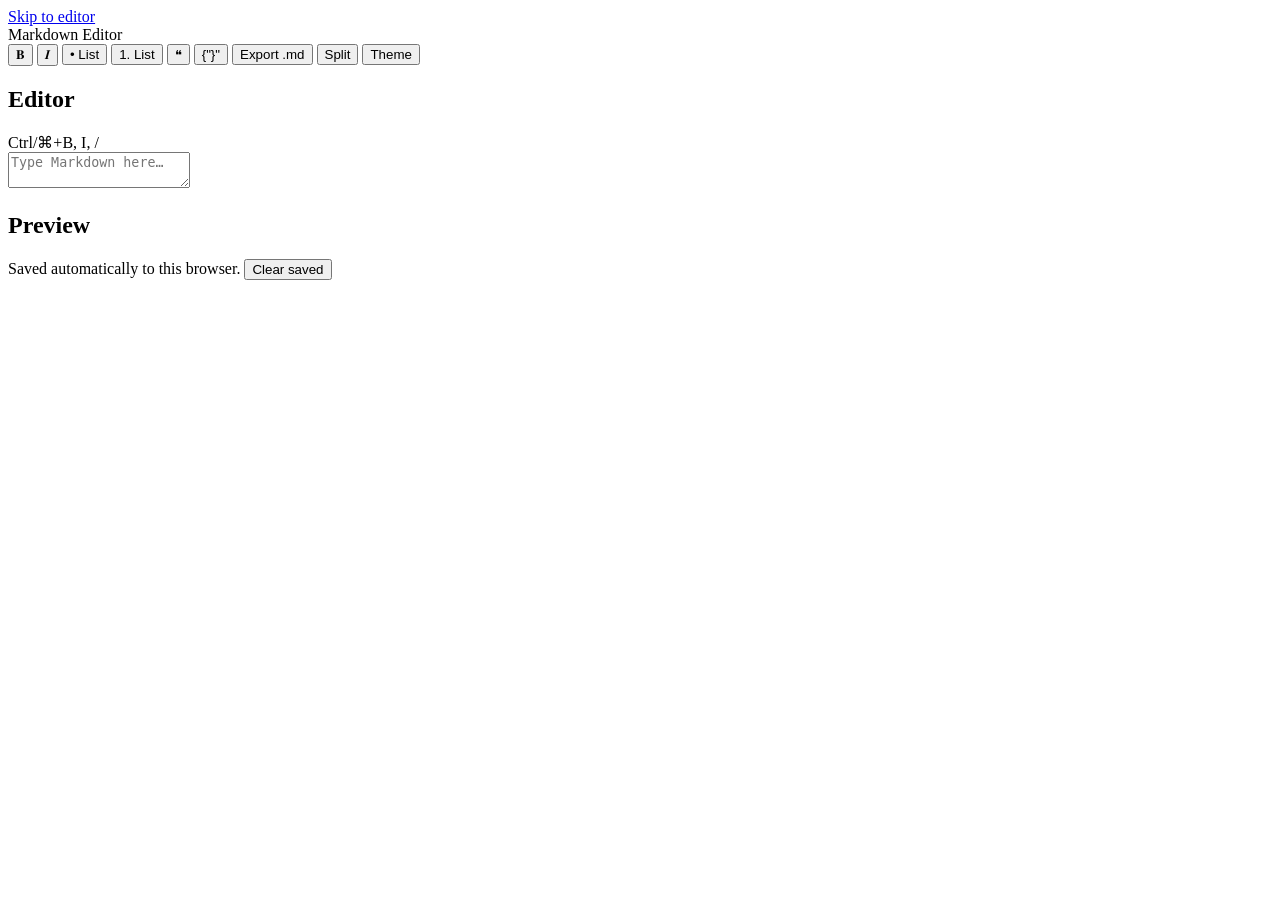
==== docs/index.html @ ed043a56 "Create index.html" ====
<!doctype html>
<html lang="en">
<head>
  <meta charset="utf-8" />
  <meta name="viewport" content="width=device-width, initial-scale=1" />
  <title>Markdown Editor</title>
  <link rel="stylesheet" href="./styles.css" />
  <meta name="color-scheme" content="light dark" />
</head>
<body>
  <a class="skip-link" href="#editor">Skip to editor</a>

  <header class="appbar">
    <div class="brand">
      <span class="dot" aria-hidden="true"></span>
      <span class="title">Markdown Editor</span>
    </div>

    <div class="controls" role="toolbar" aria-label="Editor tools">
      <button type="button" class="btn" data-action="bold" aria-label="Bold (Ctrl/⌘+B)">
        <span aria-hidden="true">𝐁</span>
      </button>
      <button type="button" class="btn" data-action="italic" aria-label="Italic (Ctrl/⌘+I)">
        <span aria-hidden="true">𝑰</span>
      </button>
      <button type="button" class="btn" data-action="ul" aria-label="Bulleted list">
        <span aria-hidden="true">• List</span>
      </button>
      <button type="button" class="btn" data-action="ol" aria-label="Numbered list">
        <span aria-hidden="true">1. List</span>
      </button>
      <button type="button" class="btn" data-action="quote" aria-label="Blockquote">
        <span aria-hidden="true">❝</span>
      </button>
      <button type="button" class="btn" data-action="code" aria-label="Inline code">
        <span aria-hidden="true">{"}"</span>
      </button>

      <span class="divider" aria-hidden="true"></span>

      <button type="button" class="btn" data-action="export-md" aria-label="Export markdown (.md)">
        Export .md
      </button>

      <span class="divider" aria-hidden="true"></span>

      <button type="button" class="btn" data-action="split" aria-pressed="true" aria-label="Toggle split view">
        Split
      </button>

      <button type="button" class="btn" data-action="theme" aria-label="Toggle theme">
        Theme
      </button>
    </div>
  </header>

  <main class="layout">
    <section class="panel" id="editor" aria-label="Markdown editor">
      <div class="panel-head">
        <h2 class="panel-title">Editor</h2>
        <div class="hint" aria-live="polite">
          <span class="key">Ctrl/⌘</span>+<span class="key">B</span>, <span class="key">I</span>, <span class="key">/</span>
        </div>
      </div>

      <textarea
        id="md"
        class="editor"
        spellcheck="false"
        aria-label="Markdown input"
        placeholder="Type Markdown here…"
      ></textarea>
    </section>

    <section class="panel" id="preview" aria-label="Markdown preview">
      <div class="panel-head">
        <h2 class="panel-title">Preview</h2>
        <div class="hint" id="status" aria-live="polite"></div>
      </div>

      <div id="previewContent" class="preview" role="article" aria-live="polite"></div>
    </section>
  </main>

  <footer class="footer">
    <span>Saved automatically to this browser.</span>
    <button class="link-btn" type="button" data-action="clear" aria-label="Clear saved content">
      Clear saved
    </button>
  </footer>

  <script type="module" src="./app.js"></script>
</body>
</html>
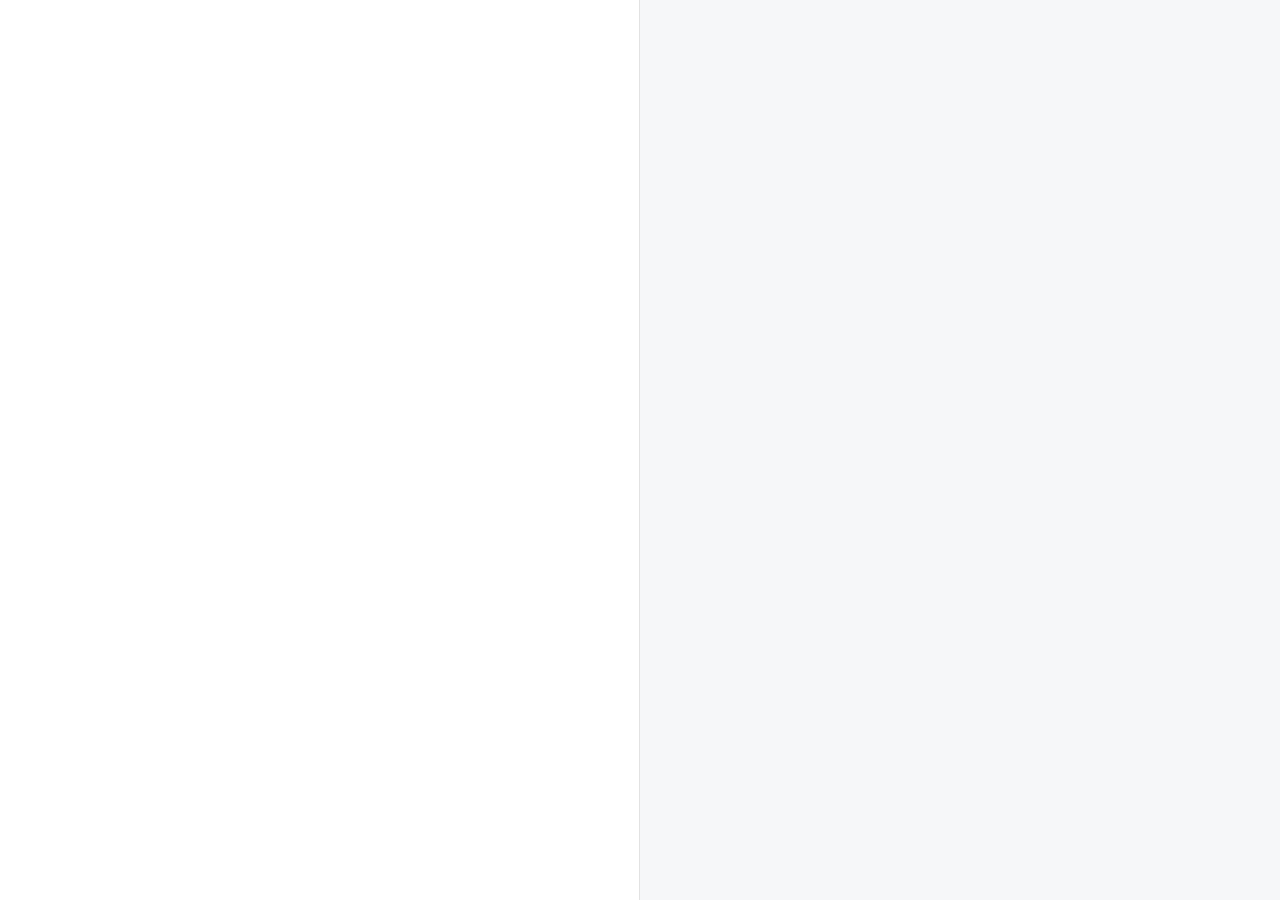
==== commit 7886ee0d: "Update index.html" ====
--- a/docs/index.html
+++ b/docs/index.html
@@ -1,94 +1,81 @@
 <!doctype html>
-<html lang="en">
+<html lang="en" data-theme="system">
 <head>
   <meta charset="utf-8" />
-  <meta name="viewport" content="width=device-width, initial-scale=1" />
-  <title>Markdown Editor</title>
+  <meta name="viewport" content="width=device-width,initial-scale=1" />
+
+  <title>Vanilla Markdown Lab</title>
+
+  <!-- Styles -->
   <link rel="stylesheet" href="./styles.css" />
-  <meta name="color-scheme" content="light dark" />
 </head>
+
 <body>
-  <a class="skip-link" href="#editor">Skip to editor</a>
 
-  <header class="appbar">
-    <div class="brand">
-      <span class="dot" aria-hidden="true"></span>
-      <span class="title">Markdown Editor</span>
-    </div>
+  <!-- =====================================================
+       APP SHELL
+       Keep semantic, minimal, and extension-friendly
+  ====================================================== -->
 
-    <div class="controls" role="toolbar" aria-label="Editor tools">
-      <button type="button" class="btn" data-action="bold" aria-label="Bold (Ctrl/⌘+B)">
-        <span aria-hidden="true">𝐁</span>
-      </button>
-      <button type="button" class="btn" data-action="italic" aria-label="Italic (Ctrl/⌘+I)">
-        <span aria-hidden="true">𝑰</span>
-      </button>
-      <button type="button" class="btn" data-action="ul" aria-label="Bulleted list">
-        <span aria-hidden="true">• List</span>
-      </button>
-      <button type="button" class="btn" data-action="ol" aria-label="Numbered list">
-        <span aria-hidden="true">1. List</span>
-      </button>
-      <button type="button" class="btn" data-action="quote" aria-label="Blockquote">
-        <span aria-hidden="true">❝</span>
-      </button>
-      <button type="button" class="btn" data-action="code" aria-label="Inline code">
-        <span aria-hidden="true">{"}"</span>
-      </button>
+  <main id="app">
 
-      <span class="divider" aria-hidden="true"></span>
+    <!--
+      EDITOR PANE
+      - textarea is intentional (no dependency editors yet)
+      - later can be replaced with contenteditable or canvas layer
+    -->
+    <textarea
+      id="editor"
+      spellcheck="false"
+      aria-label="Markdown editor"
+    ></textarea>
 
-      <button type="button" class="btn" data-action="export-md" aria-label="Export markdown (.md)">
-        Export .md
-      </button>
+    <!--
+      PREVIEW PANE
+      - rendered HTML output
+      - future: can become virtualized renderer
+    -->
+    <section
+      id="preview"
+      aria-label="Markdown preview"
+    ></section>
 
-      <span class="divider" aria-hidden="true"></span>
-
-      <button type="button" class="btn" data-action="split" aria-pressed="true" aria-label="Toggle split view">
-        Split
-      </button>
-
-      <button type="button" class="btn" data-action="theme" aria-label="Toggle theme">
-        Theme
-      </button>
-    </div>
-  </header>
-
-  <main class="layout">
-    <section class="panel" id="editor" aria-label="Markdown editor">
-      <div class="panel-head">
-        <h2 class="panel-title">Editor</h2>
-        <div class="hint" aria-live="polite">
-          <span class="key">Ctrl/⌘</span>+<span class="key">B</span>, <span class="key">I</span>, <span class="key">/</span>
-        </div>
-      </div>
-
-      <textarea
-        id="md"
-        class="editor"
-        spellcheck="false"
-        aria-label="Markdown input"
-        placeholder="Type Markdown here…"
-      ></textarea>
-    </section>
-
-    <section class="panel" id="preview" aria-label="Markdown preview">
-      <div class="panel-head">
-        <h2 class="panel-title">Preview</h2>
-        <div class="hint" id="status" aria-live="polite"></div>
-      </div>
-
-      <div id="previewContent" class="preview" role="article" aria-live="polite"></div>
-    </section>
   </main>
 
-  <footer class="footer">
-    <span>Saved automatically to this browser.</span>
-    <button class="link-btn" type="button" data-action="clear" aria-label="Clear saved content">
-      Clear saved
-    </button>
-  </footer>
+  <!-- =====================================================
+       FUTURE EXTENSION POINTS (IMPORTANT)
+       These are intentionally empty hooks for:
+       - toolbar system
+       - plugin loader
+       - command palette
+  ====================================================== -->
+
+  <div id="toolbar-root" hidden></div>
+  <div id="plugin-root" hidden></div>
+
+  <!-- =====================================================
+       APP SCRIPT
+       ES module entry point
+  ====================================================== -->
 
   <script type="module" src="./app.js"></script>
+
+  <!-- =====================================================
+       SERVICE WORKER REGISTRATION (optional)
+       kept minimal; actual sw.js handles caching
+  ====================================================== -->
+
+  <script>
+    if ("serviceWorker" in navigator) {
+      window.addEventListener("load", async () => {
+        try {
+          await navigator.serviceWorker.register("./sw.js");
+        } catch (e) {
+          console.warn("SW registration failed:", e);
+        }
+      });
+    }
+  </script>
+
 </body>
 </html>
--- a/docs/styles.css
+++ b/docs/styles.css
@@ -0,0 +1,230 @@
+/* =========================================================
+   Vanilla Markdown Lab — styles.css
+   Modern, responsive, theme-aware UI system
+========================================================= */
+
+/* -----------------------------
+   THEME TOKENS (system default = light)
+----------------------------- */
+
+:root {
+  color-scheme: light dark;
+
+  --bg: #ffffff;
+  --panel: #f6f7f9;
+  --text: #111111;
+  --muted: #666666;
+  --border: #e2e2e2;
+  --accent: #3b82f6;
+
+  --code-bg: rgba(0, 0, 0, 0.05);
+  --selection: rgba(59, 130, 246, 0.2);
+
+  --font-sans: system-ui, -apple-system, Segoe UI, Roboto, sans-serif;
+  --font-mono: ui-monospace, SFMono-Regular, Menlo, monospace;
+}
+
+/* Dark theme override */
+[data-theme="dark"] {
+  --bg: #0f1115;
+  --panel: #151922;
+  --text: #e6e6e6;
+  --muted: #9aa4b2;
+  --border: #2a2f3a;
+  --accent: #60a5fa;
+
+  --code-bg: rgba(255, 255, 255, 0.06);
+  --selection: rgba(96, 165, 250, 0.25);
+}
+
+/* -----------------------------
+   BASE LAYOUT
+----------------------------- */
+
+* {
+  box-sizing: border-box;
+}
+
+html,
+body {
+  height: 100%;
+  margin: 0;
+  font-family: var(--font-sans);
+  background: var(--bg);
+  color: var(--text);
+}
+
+/* App layout container assumed in HTML:
+   header (optional) + main split */
+main {
+  display: grid;
+  grid-template-columns: 1fr 1fr;
+  height: 100vh;
+  overflow: hidden;
+}
+
+/* -----------------------------
+   EDITOR PANE
+----------------------------- */
+
+textarea {
+  width: 100%;
+  height: 100%;
+  padding: 16px;
+
+  border: none;
+  outline: none;
+  resize: none;
+
+  font-family: var(--font-mono);
+  font-size: 14px;
+  line-height: 1.6;
+
+  background: var(--bg);
+  color: var(--text);
+
+  caret-color: var(--accent);
+  tab-size: 2;
+
+  border-right: 1px solid var(--border);
+
+  /* smoother typing feel */
+  transition: background 0.2s ease;
+}
+
+/* selection highlight */
+textarea::selection {
+  background: var(--selection);
+}
+
+/* -----------------------------
+   PREVIEW PANE
+----------------------------- */
+
+#preview {
+  padding: 18px;
+  overflow-y: auto;
+
+  background: var(--panel);
+  color: var(--text);
+
+  line-height: 1.65;
+  font-size: 15px;
+}
+
+/* smooth scroll UX */
+#preview {
+  scroll-behavior: smooth;
+}
+
+/* -----------------------------
+   TYPOGRAPHY (Markdown output)
+----------------------------- */
+
+#preview h1 {
+  font-size: 1.8rem;
+  margin: 1rem 0 0.5rem;
+}
+
+#preview h2 {
+  font-size: 1.4rem;
+  margin: 1rem 0 0.5rem;
+}
+
+#preview b {
+  font-weight: 600;
+}
+
+/* inline math placeholder */
+.math {
+  font-family: var(--font-mono);
+  padding: 0 4px;
+  border-radius: 4px;
+  background: var(--code-bg);
+  color: var(--accent);
+}
+
+/* -----------------------------
+   CODE BLOCKS
+----------------------------- */
+
+pre {
+  background: var(--code-bg);
+  border: 1px solid var(--border);
+  border-radius: 10px;
+
+  padding: 12px;
+  margin: 12px 0;
+
+  overflow-x: auto;
+}
+
+code {
+  font-family: var(--font-mono);
+  font-size: 13px;
+}
+
+/* -----------------------------
+   SYNTAX HIGHLIGHT (basic tokens)
+----------------------------- */
+
+.kw {
+  color: #c678dd;
+}
+
+.str {
+  color: #98c379;
+}
+
+.num {
+  color: #d19a66;
+}
+
+.com {
+  color: #7f848e;
+}
+
+/* -----------------------------
+   SCROLLBAR (subtle modern style)
+----------------------------- */
+
+::-webkit-scrollbar {
+  width: 10px;
+}
+
+::-webkit-scrollbar-thumb {
+  background: var(--border);
+  border-radius: 10px;
+}
+
+::-webkit-scrollbar-thumb:hover {
+  background: var(--muted);
+}
+
+/* -----------------------------
+   RESPONSIVE (mobile-first collapse)
+----------------------------- */
+
+@media (max-width: 900px) {
+  main {
+    grid-template-columns: 1fr;
+    grid-template-rows: 1fr 1fr;
+  }
+
+  textarea {
+    border-right: none;
+    border-bottom: 1px solid var(--border);
+  }
+}
+
+/* -----------------------------
+   FOCUS MODE (future hook ready)
+----------------------------- */
+
+.focus-mode textarea {
+  border: none;
+}
+
+.focus-mode #preview {
+  display: none;
+}
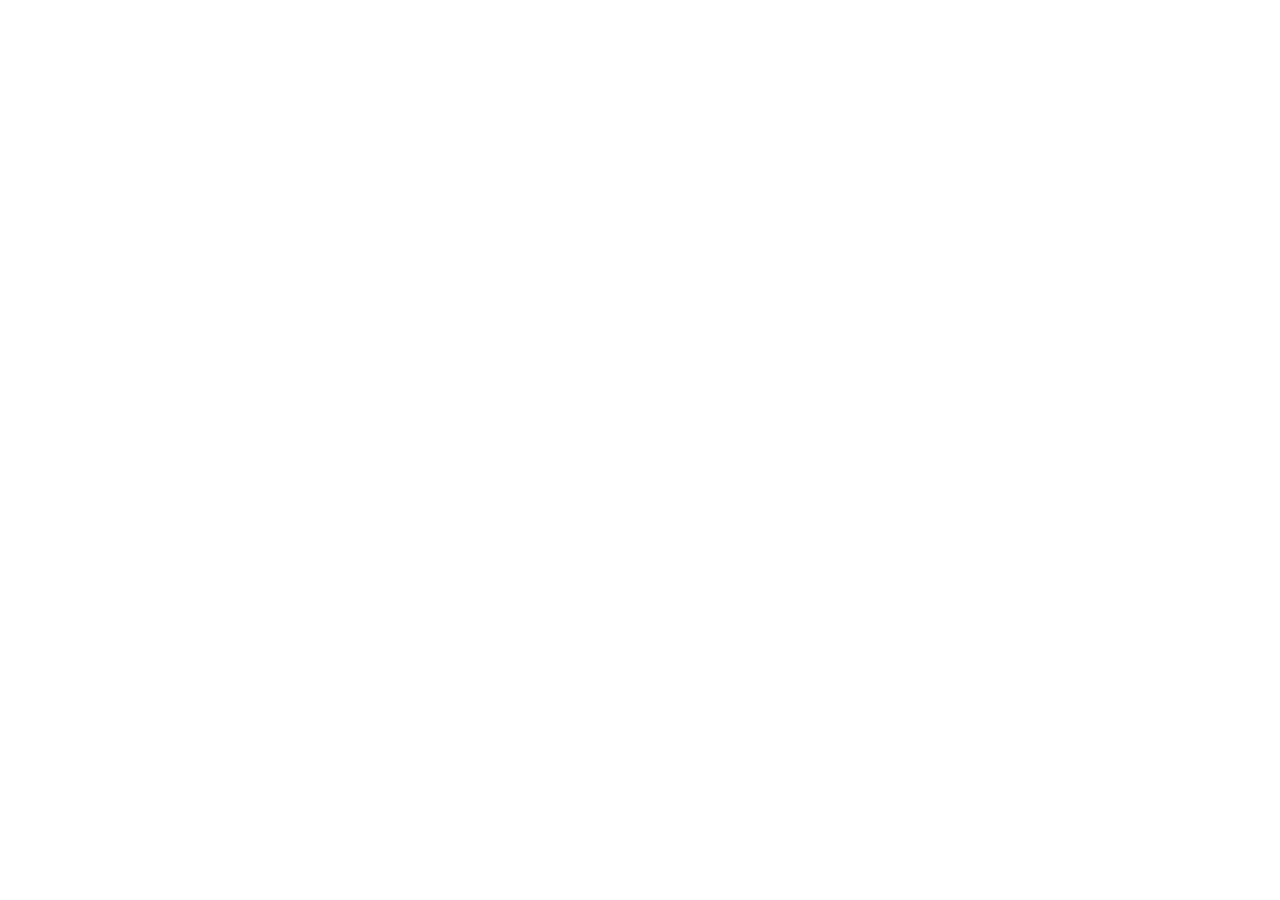
==== commit a23f4c7a: "v1" ====
--- a/docs/index.html
+++ b/docs/index.html
@@ -1,81 +1,14 @@
-<!doctype html>
-<html lang="en" data-theme="system">
+<!DOCTYPE html>
+<html lang="en">
 <head>
-  <meta charset="utf-8" />
-  <meta name="viewport" content="width=device-width,initial-scale=1" />
-
-  <title>Vanilla Markdown Lab</title>
-
-  <!-- Styles -->
-  <link rel="stylesheet" href="./styles.css" />
+  <meta charset="UTF-8">
+  <meta name="viewport" content="width=device-width, initial-scale=1.0">
+  <title>v1 Editor</title>
+  <link rel="stylesheet" href="styles.css">
+  <!-- Service worker registered in app.js -->
 </head>
-
 <body>
-
-  <!-- =====================================================
-       APP SHELL
-       Keep semantic, minimal, and extension-friendly
-  ====================================================== -->
-
-  <main id="app">
-
-    <!--
-      EDITOR PANE
-      - textarea is intentional (no dependency editors yet)
-      - later can be replaced with contenteditable or canvas layer
-    -->
-    <textarea
-      id="editor"
-      spellcheck="false"
-      aria-label="Markdown editor"
-    ></textarea>
-
-    <!--
-      PREVIEW PANE
-      - rendered HTML output
-      - future: can become virtualized renderer
-    -->
-    <section
-      id="preview"
-      aria-label="Markdown preview"
-    ></section>
-
-  </main>
-
-  <!-- =====================================================
-       FUTURE EXTENSION POINTS (IMPORTANT)
-       These are intentionally empty hooks for:
-       - toolbar system
-       - plugin loader
-       - command palette
-  ====================================================== -->
-
-  <div id="toolbar-root" hidden></div>
-  <div id="plugin-root" hidden></div>
-
-  <!-- =====================================================
-       APP SCRIPT
-       ES module entry point
-  ====================================================== -->
-
-  <script type="module" src="./app.js"></script>
-
-  <!-- =====================================================
-       SERVICE WORKER REGISTRATION (optional)
-       kept minimal; actual sw.js handles caching
-  ====================================================== -->
-
-  <script>
-    if ("serviceWorker" in navigator) {
-      window.addEventListener("load", async () => {
-        try {
-          await navigator.serviceWorker.register("./sw.js");
-        } catch (e) {
-          console.warn("SW registration failed:", e);
-        }
-      });
-    }
-  </script>
-
+  <!-- All content dynamically generated from ui.json -->
+  <script type="module" src="app.js"></script>
 </body>
 </html>
--- a/docs/styles.css
+++ b/docs/styles.css
@@ -164,6 +164,13 @@
   font-size: 13px;
 }
 
+mark {
+  background: #fde68a;
+  color: inherit;
+  padding: 2px 4px;
+  border-radius: 3px;
+}
+
 /* -----------------------------
    SYNTAX HIGHLIGHT (basic tokens)
 ----------------------------- */
